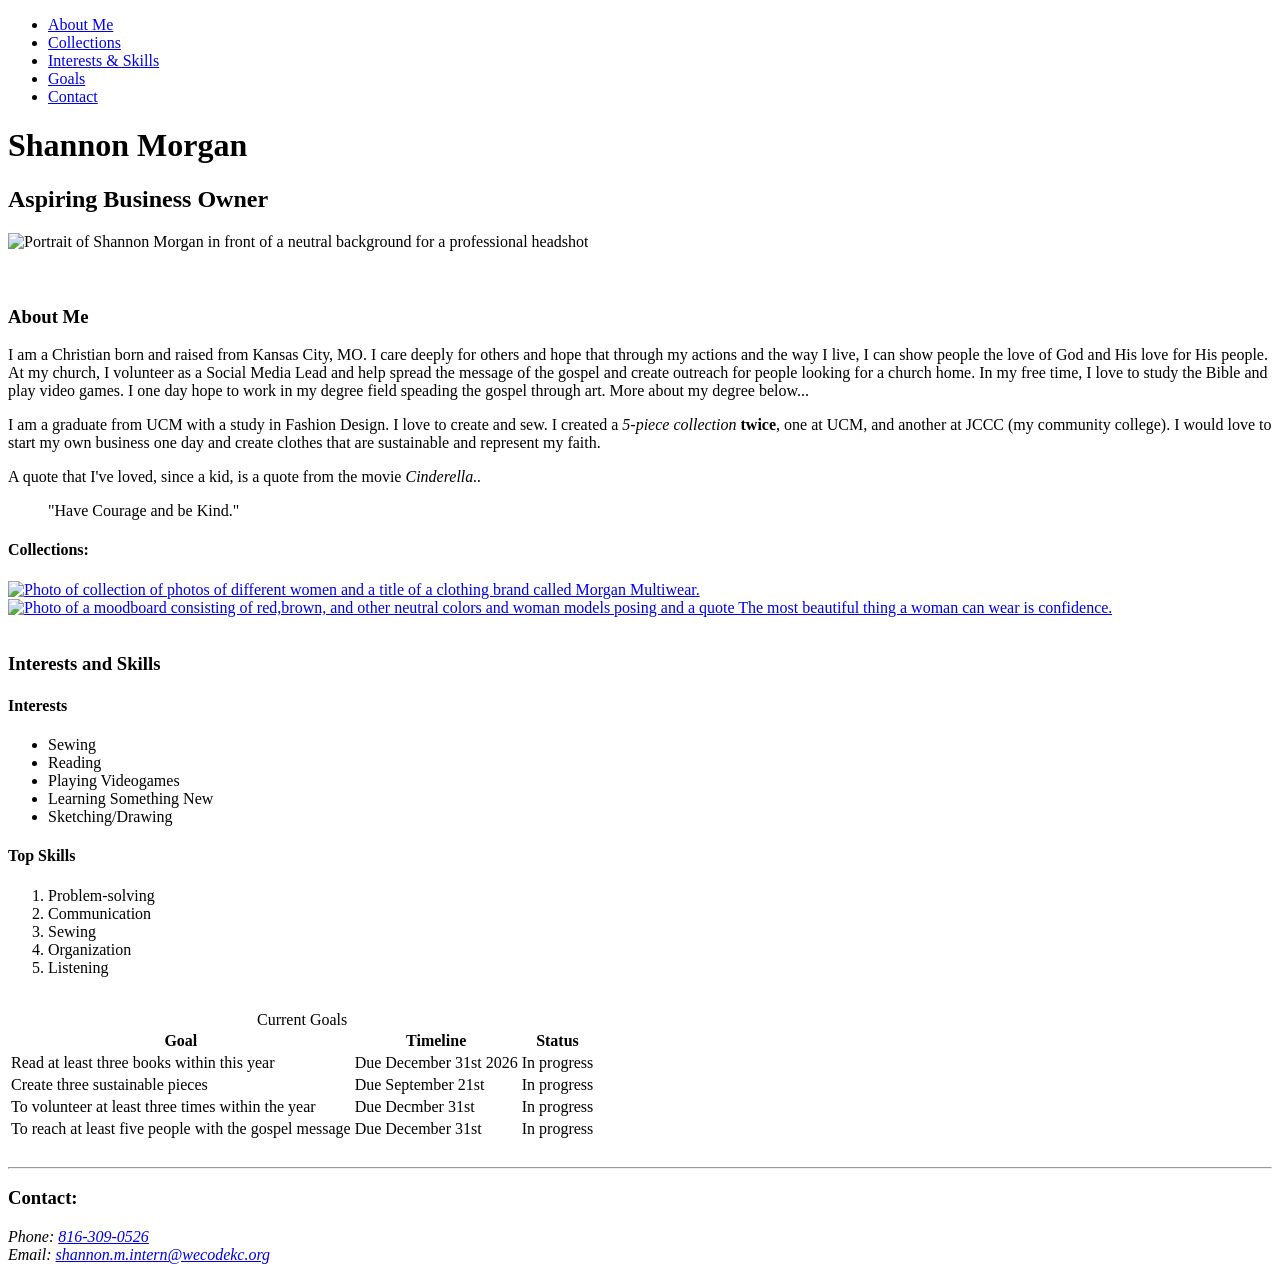
==== index.html @ bcd6925c "Create index.html" ====
<!DOCTYPE html>
<html lang="en">
<head>
  <meta charset="UTF-8">
  <meta name="viewport" content="width=device-width, initial-scale=1.0">
  <link rel="stylesheet" href="style.css">
  <title>My Portfolio</title>
</head>
<body>
  <main>
    <header>
      <nav>
          <ul>
            <li>
              <a href="#about-me">About Me</a> 
            </li>
            <li>
              <a href="#pictures-of-art">Collections</a> 
            </li>
            <li>
              <a href="#interests-skills">Interests & Skills</a> 
            </li>
            <li>
              <a href="#current-goals">Goals</a>
            </li>
            <li>
              <a href="#contact">Contact</a>
            </li>
          </ul> 
      </nav>
      <h1 class="center">Shannon Morgan</h1>
      <h2 class="center">Aspiring Business Owner</h2>
      <div class="header-img"><img src="https://i.postimg.cc/8cTNXBn5/smorga39-stumail-jccc-edu-4.jpg" alt="Portrait of Shannon Morgan in front of a neutral background for a professional headshot" width="400"></div>
    </header>
    <br><br>
    <section id="about-me">
      <h3>About Me</h3>
      <p>I am a Christian born and raised from Kansas City, MO. I care deeply for others and hope that through my actions and the way I live, I can show people the love of God and His love for His people. At my church, I volunteer as a Social Media Lead and help spread the message of the gospel and create outreach for people looking for a church home. In my free time, I love to study the Bible and play video games. I one day hope to work in my degree field speading the gospel through art. More about my degree below...</p>
      <p>I am a graduate from UCM with a study in Fashion Design. I love to create and sew. I created a <em>5-piece collection</em> <strong>twice</strong>, one at UCM, and another at JCCC (my community college). I would love to start my own business one day and create clothes that are sustainable and represent my faith.</p>
      <p>A quote that I've loved, since a kid, is a quote from the movie <em>Cinderella..</em></p>
      <blockquote>"Have Courage and be Kind."</blockquote>
    </section>
    <section id="pictures-of-art">
      <h4>Collections:</h4>
      <div class="projects">
        <a href="https://drive.google.com/file/d/1n4bmOqc2LDDrTuS00mMspS35z5Bu5Xh9/view?usp=sharing" target="_blank">
        <img src="https://i.postimg.cc/cHvV9cn2/1.png" max-width="400" height="300" alt="Photo of collection of photos of different women and a title of a clothing brand called Morgan Multiwear."></a>
        <a href="https://drive.google.com/file/d/1Wimh2O4aP6R6FJPy7dkTnzBXHya_GWA1/view?usp=drive_link" target="_blank"> 
        <img src="https://i.postimg.cc/RZbghS7n/1695601528469-4214fa12-24f6-48dd-a45e-11fb1746c152-3.jpg" max-width="400" height="300" alt="Photo of a moodboard consisting of red,brown, and other neutral colors and woman models posing and a quote The most beautiful thing a woman can wear is confidence."></a>
      </div>
    </section>
    <br>
    <section id="interests-skills">
      <h3>Interests and Skills</h3>
      <h4>Interests</h4>
      <ul>
        <li>Sewing</li>
        <li>Reading</li>
        <li>Playing Videogames</li>
        <li>Learning Something New</li>
        <li>Sketching/Drawing</li>
      </ul>
      <h4>Top Skills</h4>
      <ol>
        <li>Problem-solving</li>
        <li>Communication</li>
        <li>Sewing</li>
        <li>Organization</li>
        <li>Listening</li>
      </ol>
    </section>
    <br>
    <table id="current-goals">
      <caption>Current Goals</caption>
      <thead>
        <tr>
          <th>Goal</th>
          <th>Timeline</th>
          <th>Status</th>
        </tr>
      </thead>
      <tbody>
        <tr>
          <td>Read at least three books within this year</td>
          <td>Due December 31st 2026</td>
          <td>In progress</td>
        </tr>
        <tr>
          <td>Create three sustainable pieces</td>
          <td>Due September 21st</td>
          <td>In progress</td>
        </tr>
        <tr>
          <td>To volunteer at least three times within the year</td>
          <td>Due Decmber 31st</td>
          <td>In progress</td>
        </tr>
        <tr>
          <td>To reach at least five people with the gospel message</td>
          <td>Due December 31st</td>
          <td>In progress</td>
        </tr>
      </tbody>
    </table><br><hr>
    <footer>
      <h3 id="contact">Contact:</h3>
      <address>
        Phone: <a href="tel:816-309-0526">816-309-0526</a><br>
        Email: <a href="mailto:shannon.m.intern@wecodekc.org">shannon.m.intern@wecodekc.org</a>
      </address>
    </footer>
  </main>
</body>
</html>
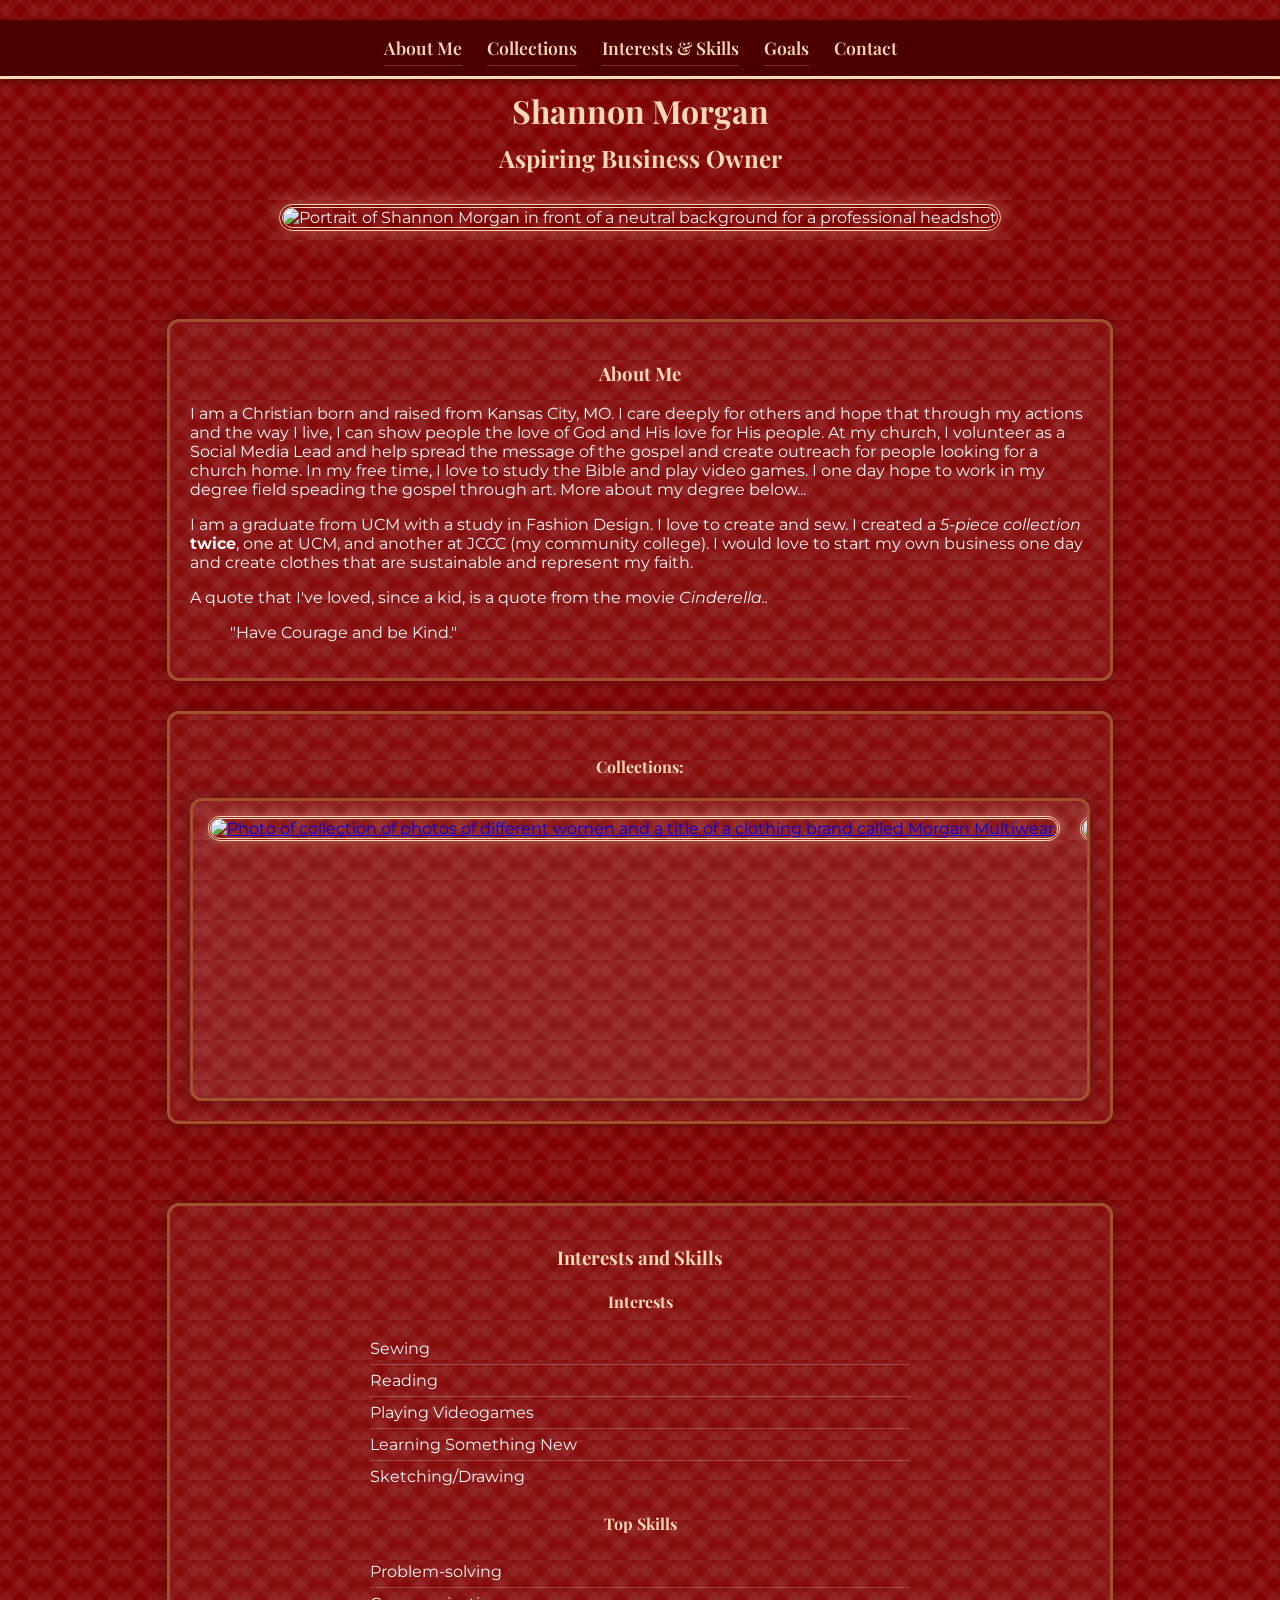
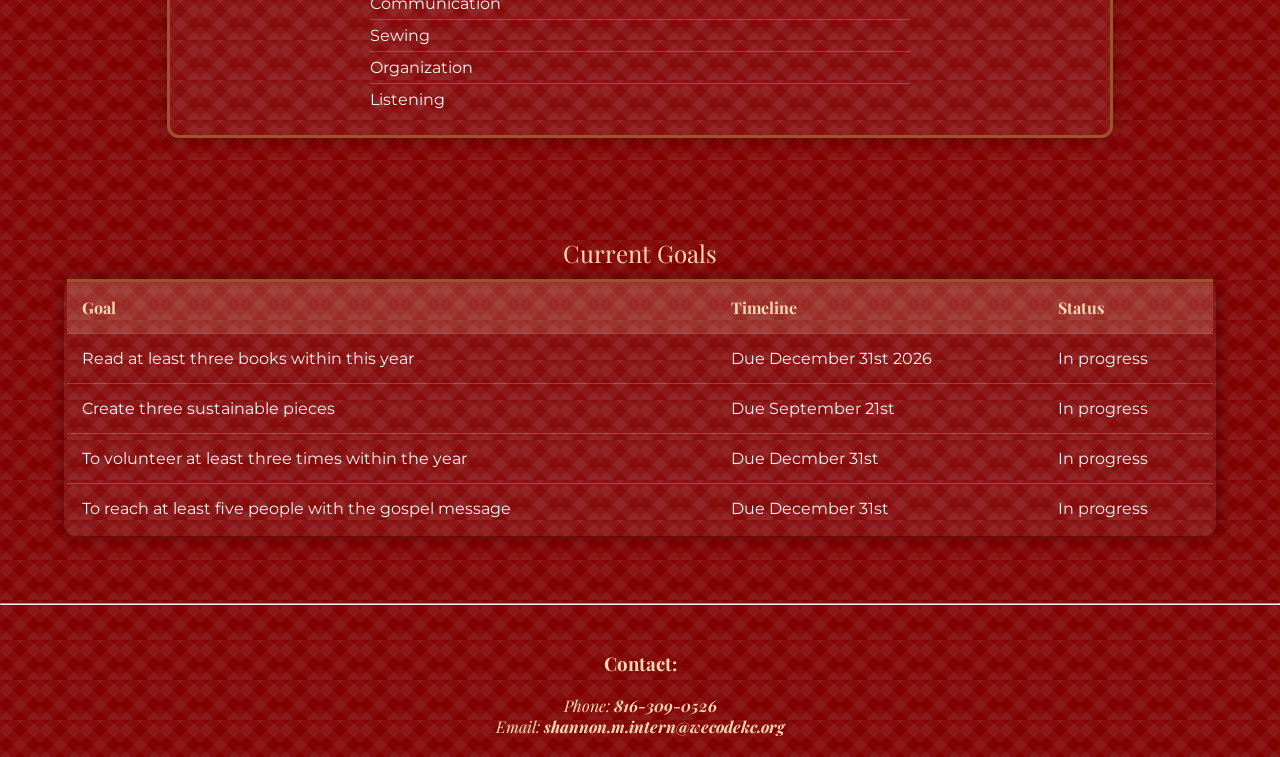
==== commit 7bdb213c: "Update index.html" ====
--- a/index.html
+++ b/index.html
@@ -44,9 +44,11 @@
       <h4>Collections:</h4>
       <div class="projects">
         <a href="https://drive.google.com/file/d/1n4bmOqc2LDDrTuS00mMspS35z5Bu5Xh9/view?usp=sharing" target="_blank">
-        <img src="https://i.postimg.cc/cHvV9cn2/1.png" max-width="400" height="300" alt="Photo of collection of photos of different women and a title of a clothing brand called Morgan Multiwear."></a>
+          <img src="https://i.postimg.cc/cHvV9cn2/1.png" max-width="400" height="300" alt="Photo of collection of photos of different women and a title of a clothing brand called Morgan Multiwear."></a>
         <a href="https://drive.google.com/file/d/1Wimh2O4aP6R6FJPy7dkTnzBXHya_GWA1/view?usp=drive_link" target="_blank"> 
-        <img src="https://i.postimg.cc/RZbghS7n/1695601528469-4214fa12-24f6-48dd-a45e-11fb1746c152-3.jpg" max-width="400" height="300" alt="Photo of a moodboard consisting of red,brown, and other neutral colors and woman models posing and a quote The most beautiful thing a woman can wear is confidence."></a>
+          <img src="https://i.postimg.cc/RZbghS7n/1695601528469-4214fa12-24f6-48dd-a45e-11fb1746c152-3.jpg" max-width="400" height="300" alt="Photo of a moodboard consisting of red,brown, and other neutral colors and woman models posing and a quote The most beautiful thing a woman can wear is confidence."></a>
+        <a href="https://github.com/Smorgan2026/player-card-website.git" target="_blank">
+          <img src="https://i.postimg.cc/x1N3wNyK/Screenshot-2026-06-23-181302.png"></a>
       </div>
     </section>
     <br>
--- a/style.css
+++ b/style.css
@@ -0,0 +1,212 @@
+/* -------------------- GLOBAL STYLES -------------------- */
+
+@import url('https://fonts.googleapis.com/css2?family=Playfair+Display:wght@400;600;700&family=Montserrat:wght@300;400;600&display=swap');
+
+body {
+  background-color: #800000;
+  background-image: repeating-linear-gradient(
+      45deg,
+      rgba(255, 255, 255, 0.05) 0px,
+      rgba(255, 255, 255, 0.05) 10px,
+      transparent 10px,
+      transparent 20px
+    ),
+    repeating-linear-gradient(
+      -45deg,
+      rgba(255, 255, 255, 0.05) 0px,
+      rgba(255, 255, 255, 0.05) 10px,
+      transparent 10px,
+      transparent 20px
+    );
+  background-size: 40px 40px;
+  color: #f5f5f5;
+  font-family: "Montserrat", sans-serif;
+  margin: 0;
+  padding: 0;
+}
+
+/* -------------------- NAV BAR -------------------- */
+
+nav {
+  position: sticky;
+  top: 0;
+  z-index: 1000;
+  background-color: #4d0000;
+  border-bottom: 3px solid #ffd9b3;
+  padding: 10px 0;
+  box-shadow: 0 2px 8px rgba(0,0,0,0.4);
+}
+
+nav ul {
+  list-style: none;
+  display: flex;
+  justify-content: center;
+  gap: 25px;
+  padding: 0;
+  margin: 0;
+}
+
+nav a {
+  color: #ffd9b3;
+  text-decoration: none;
+  font-weight: 600;
+  font-size: 1.1rem;
+  transition: 0.3s;
+  font-family: "Playfair Display", serif;
+}
+
+nav a:hover {
+  color: white;
+  text-shadow: 0 0 8px #ffd9b3;
+}
+
+/* -------------------- HEADER -------------------- */
+
+header {
+  text-align: center;
+  padding: 20px 0;
+}
+
+h1, h2 {
+  font-family: "Playfair Display", serif;
+  color: #ffd9b3;
+  margin: 10px 0;
+}
+
+.header-img img {
+  border-radius: 15px;
+  border: 4px double #ffd9b3;
+  box-shadow: 0 0 20px rgba(255, 217, 179, 0.4);
+  margin-top: 20px;
+}
+
+/* -------------------- SECTION DECOR -------------------- */
+
+section {
+  border: 3px solid #a0522d;
+  border-radius: 12px;
+  padding: 20px;
+  margin: 30px auto;
+  background-color: rgba(255, 255, 255, 0.05);
+  box-shadow: 0 0 15px rgba(0, 0, 0, 0.3);
+  max-width: 900px;
+}
+
+section h3, section h4 {
+  font-family: "Playfair Display", serif;
+  color: #ffd9b3;
+}
+
+/* -------------------- REMOVE BULLET POINTS -------------------- */
+
+ul, ol {
+  list-style: none;
+  padding-left: 0;
+}
+
+ul li, ol li {
+  padding: 6px 0;
+  border-bottom: 1px solid rgba(255,255,255,0.2);
+}
+
+ul li:last-child, ol li:last-child {
+  border-bottom: none;
+}
+
+/* -------------------- TABLE DECOR -------------------- */
+
+table {
+  width: 90%;
+  margin: 40px auto;
+  border-collapse: collapse;
+  background-color: rgba(255,255,255,0.05);
+  border: 3px solid #a0522d;
+  border-radius: 12px;
+  overflow: hidden;
+  box-shadow: 0 0 15px rgba(0,0,0,0.4);
+}
+
+caption {
+  font-family: "Playfair Display", serif;
+  font-size: 1.5rem;
+  color: #ffd9b3;
+  padding: 10px;
+}
+
+th, td {
+  padding: 15px;
+  border-bottom: 1px solid rgba(255,255,255,0.2);
+  text-align: left;
+}
+
+th {
+  background-color: rgba(255,217,179,0.15);
+  color: #ffd9b3;
+  font-weight: 700;
+  font-family: "Playfair Display", serif;
+}
+
+tr:hover {
+  background-color: rgba(255,217,179,0.1);
+}
+
+/* -------------------- FOOTER -------------------- */
+
+footer {
+  text-align: center;
+  padding: 20px;
+  color: #ffd9b3;
+  font-family: "Playfair Display", serif;
+}
+
+footer a {
+  color: #ffd9b3;
+  text-decoration: none;
+  font-weight: bold;
+}
+/*------------Projects------------------*/
+.projects {
+  display: flex;
+  gap: 20px;
+  overflow-x: auto;
+  padding: 15px;
+  scroll-snap-type: x mandatory;
+  border: 3px solid #a0522d;
+  border-radius: 12px;
+  background-color: rgba(255, 255, 255, 0.05);
+  box-shadow: 0 0 15px rgba(0,0,0,0.3);
+  max-width: 900px;
+  margin: 0 auto;
+}
+
+.projects a {
+  flex: 0 0 auto;
+  scroll-snap-align: center;
+}
+
+.projects img {
+  border-radius: 12px;
+  border: 3px double #ffd9b3;
+  box-shadow: 0 0 12px rgba(255,217,179,0.4);
+  width: 350px;
+  height: 260px;
+  object-fit: cover;
+  transition: transform 0.3s ease;
+}
+
+.projects img:hover {
+  transform: scale(1.05);
+}
+
+section h3,
+section h4 {
+  text-align: center;
+  width: 100%;
+  display: block;
+}
+#interests-skills ul,
+#interests-skills ol {
+  margin: 0 auto;
+  width: 60%;
+  text-align: left;
+}
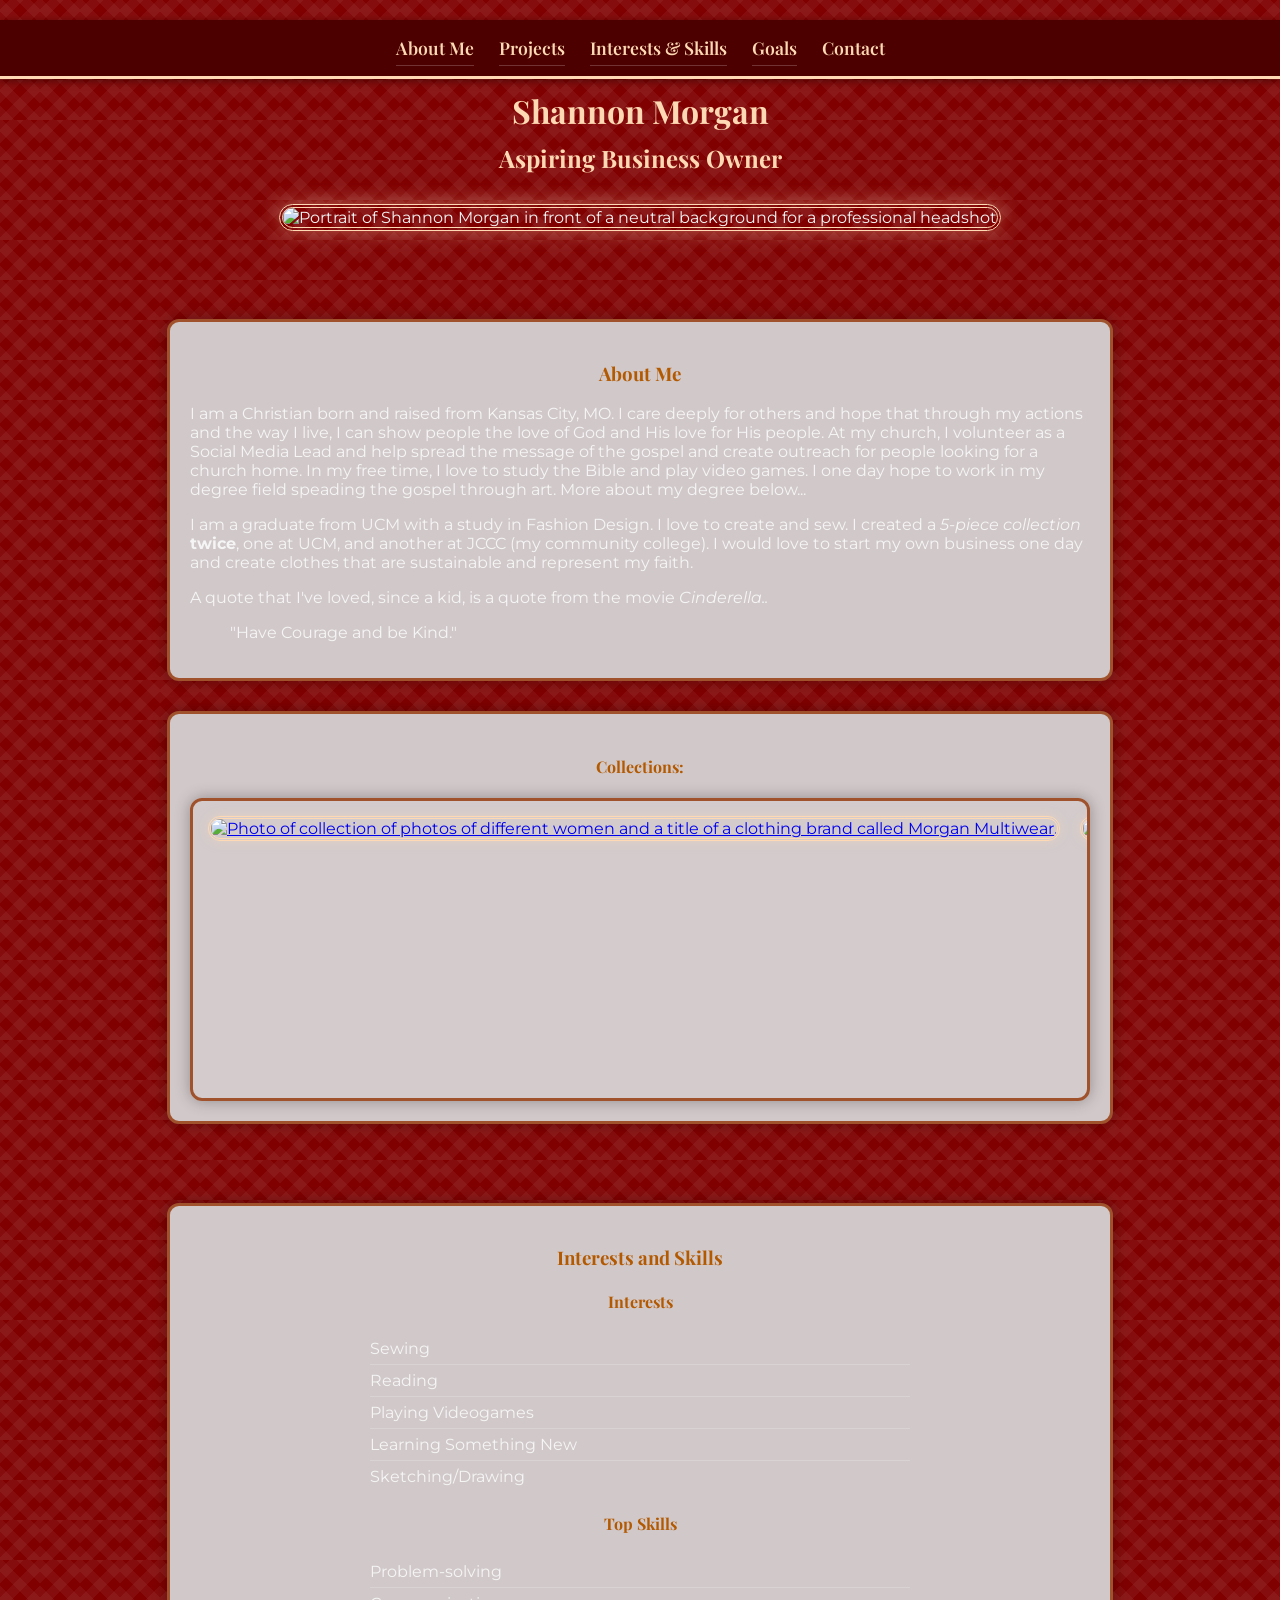
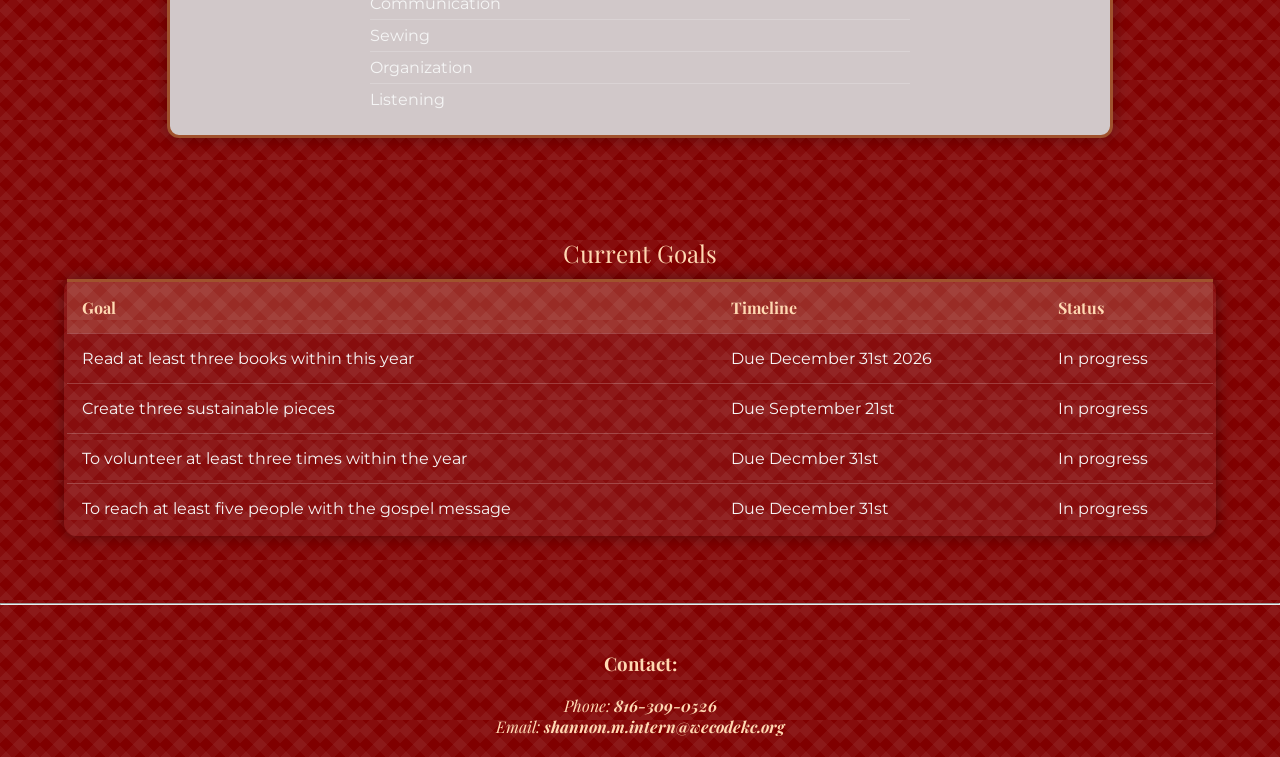
==== commit e050e70f: "cc" ====
--- a/index.html
+++ b/index.html
@@ -3,7 +3,7 @@
 <head>
   <meta charset="UTF-8">
   <meta name="viewport" content="width=device-width, initial-scale=1.0">
-  <link rel="stylesheet" href="style.css">
+  <link rel="stylesheet" href="/css/style.css">
   <title>My Portfolio</title>
 </head>
 <body>
@@ -12,10 +12,10 @@
       <nav>
           <ul>
             <li>
-              <a href="#about-me">About Me</a> 
+              <a href="/pages/about.html">About Me</a> 
             </li>
             <li>
-              <a href="#pictures-of-art">Collections</a> 
+              <a href="#pictures-of-art">Projects</a> 
             </li>
             <li>
               <a href="#interests-skills">Interests & Skills</a> 
@@ -49,6 +49,10 @@
           <img src="https://i.postimg.cc/RZbghS7n/1695601528469-4214fa12-24f6-48dd-a45e-11fb1746c152-3.jpg" max-width="400" height="300" alt="Photo of a moodboard consisting of red,brown, and other neutral colors and woman models posing and a quote The most beautiful thing a woman can wear is confidence."></a>
         <a href="https://github.com/Smorgan2026/player-card-website.git" target="_blank">
           <img src="https://i.postimg.cc/x1N3wNyK/Screenshot-2026-06-23-181302.png"></a>
+        <a href="file:///C:/Users/cicij/Downloads/WebD_COURSE/interactive-pizza-builder-form/dist/index.html" target="_blank">
+          <img src="https://i.postimg.cc/Hx0gBLhb/pizza.png"></a>
+        <a href="file:///C:/Users/cicij/Downloads/WebD_COURSE/weather-app/dist/index.html" target="_blank">Weather App</a>
+        <a href="file:///C:/Users/cicij/Downloads/WebD_COURSE/magazine-cover-project/dist/index.html" target="_blank">Magazine Cover</a>
       </div>
     </section>
     <br>
--- a/css/style.css
+++ b/css/style.css
@@ -0,0 +1,212 @@
+/* -------------------- GLOBAL STYLES -------------------- */
+
+@import url('https://fonts.googleapis.com/css2?family=Playfair+Display:wght@400;600;700&family=Montserrat:wght@300;400;600&display=swap');
+
+body {
+  background-color: #800000;
+  background-image: repeating-linear-gradient(
+      45deg,
+      rgba(255, 255, 255, 0.05) 0px,
+      rgba(255, 255, 255, 0.05) 10px,
+      transparent 10px,
+      transparent 20px
+    ),
+    repeating-linear-gradient(
+      -45deg,
+      rgba(255, 255, 255, 0.05) 0px,
+      rgba(255, 255, 255, 0.05) 10px,
+      transparent 10px,
+      transparent 20px
+    );
+  background-size: 40px 40px;
+  color: #f5f5f5;
+  font-family: "Montserrat", sans-serif;
+  margin: 0;
+  padding: 0;
+}
+
+/* -------------------- NAV BAR -------------------- */
+
+nav {
+  position: sticky;
+  top: 0;
+  z-index: 1000;
+  background-color: #4d0000;
+  border-bottom: 3px solid #ffd9b3;
+  padding: 10px 0;
+  box-shadow: 0 2px 8px rgba(0,0,0,0.4);
+}
+
+nav ul {
+  list-style: none;
+  display: flex;
+  justify-content: center;
+  gap: 25px;
+  padding: 0;
+  margin: 0;
+}
+
+nav a {
+  color: #ffd9b3;
+  text-decoration: none;
+  font-weight: 600;
+  font-size: 1.1rem;
+  transition: 0.3s;
+  font-family: "Playfair Display", serif;
+}
+
+nav a:hover {
+  color: white;
+  text-shadow: 0 0 8px #ffd9b3;
+}
+
+/* -------------------- HEADER -------------------- */
+
+header {
+  text-align: center;
+  padding: 20px 0;
+}
+
+h1, h2 {
+  font-family: "Playfair Display", serif;
+  color: #ffd9b3;
+  margin: 10px 0;
+}
+
+.header-img img {
+  border-radius: 15px;
+  border: 4px double #ffd9b3;
+  box-shadow: 0 0 20px rgba(255, 217, 179, 0.4);
+  margin-top: 20px;
+}
+
+/* -------------------- SECTION DECOR -------------------- */
+
+section {
+  border: 3px solid #a0522d;
+  border-radius: 12px;
+  padding: 20px;
+  margin: 30px auto;
+  background-color: #d1c8c9;
+  box-shadow: 0 0 15px rgba(0, 0, 0, 0.3);
+  max-width: 900px;
+}
+
+section h3, section h4 {
+  font-family: "Playfair Display", serif;
+  color: #b35900;
+}
+
+/* -------------------- REMOVE BULLET POINTS -------------------- */
+
+ul, ol {
+  list-style: none;
+  padding-left: 0;
+}
+
+ul li, ol li {
+  padding: 6px 0;
+  border-bottom: 1px solid rgba(255,255,255,0.2);
+}
+
+ul li:last-child, ol li:last-child {
+  border-bottom: none;
+}
+
+/* -------------------- TABLE DECOR -------------------- */
+
+table {
+  width: 90%;
+  margin: 40px auto;
+  border-collapse: collapse;
+  background-color: rgba(255,255,255,0.05);
+  border: 3px solid #a0522d;
+  border-radius: 12px;
+  overflow: hidden;
+  box-shadow: 0 0 15px rgba(0,0,0,0.4);
+}
+
+caption {
+  font-family: "Playfair Display", serif;
+  font-size: 1.5rem;
+  color: #ffd9b3;
+  padding: 10px;
+}
+
+th, td {
+  padding: 15px;
+  border-bottom: 1px solid rgba(255,255,255,0.2);
+  text-align: left;
+}
+
+th {
+  background-color: rgba(255,217,179,0.15);
+  color: #ffd9b3;
+  font-weight: 700;
+  font-family: "Playfair Display", serif;
+}
+
+tr:hover {
+  background-color: rgba(255,217,179,0.1);
+}
+
+/* -------------------- FOOTER -------------------- */
+
+footer {
+  text-align: center;
+  padding: 20px;
+  color: #ffd9b3;
+  font-family: "Playfair Display", serif;
+}
+
+footer a {
+  color: #ffd9b3;
+  text-decoration: none;
+  font-weight: bold;
+}
+/*------------Projects------------------*/
+.projects {
+  display: flex;
+  gap: 20px;
+  overflow-x: auto;
+  padding: 15px;
+  scroll-snap-type: x mandatory;
+  border: 3px solid #a0522d;
+  border-radius: 12px;
+  background-color: rgba(255, 255, 255, 0.05);
+  box-shadow: 0 0 15px rgba(0,0,0,0.3);
+  max-width: 900px;
+  margin: 0 auto;
+}
+
+.projects a {
+  flex: 0 0 auto;
+  scroll-snap-align: center;
+}
+
+.projects img {
+  border-radius: 12px;
+  border: 3px double #ffd9b3;
+  box-shadow: 0 0 12px rgba(255,217,179,0.4);
+  width: 350px;
+  height: 260px;
+  object-fit: cover;
+  transition: transform 0.3s ease;
+}
+
+.projects img:hover {
+  transform: scale(1.05);
+}
+
+section h3,
+section h4 {
+  text-align: center;
+  width: 100%;
+  display: block;
+}
+#interests-skills ul,
+#interests-skills ol {
+  margin: 0 auto;
+  width: 60%;
+  text-align: left;
+}
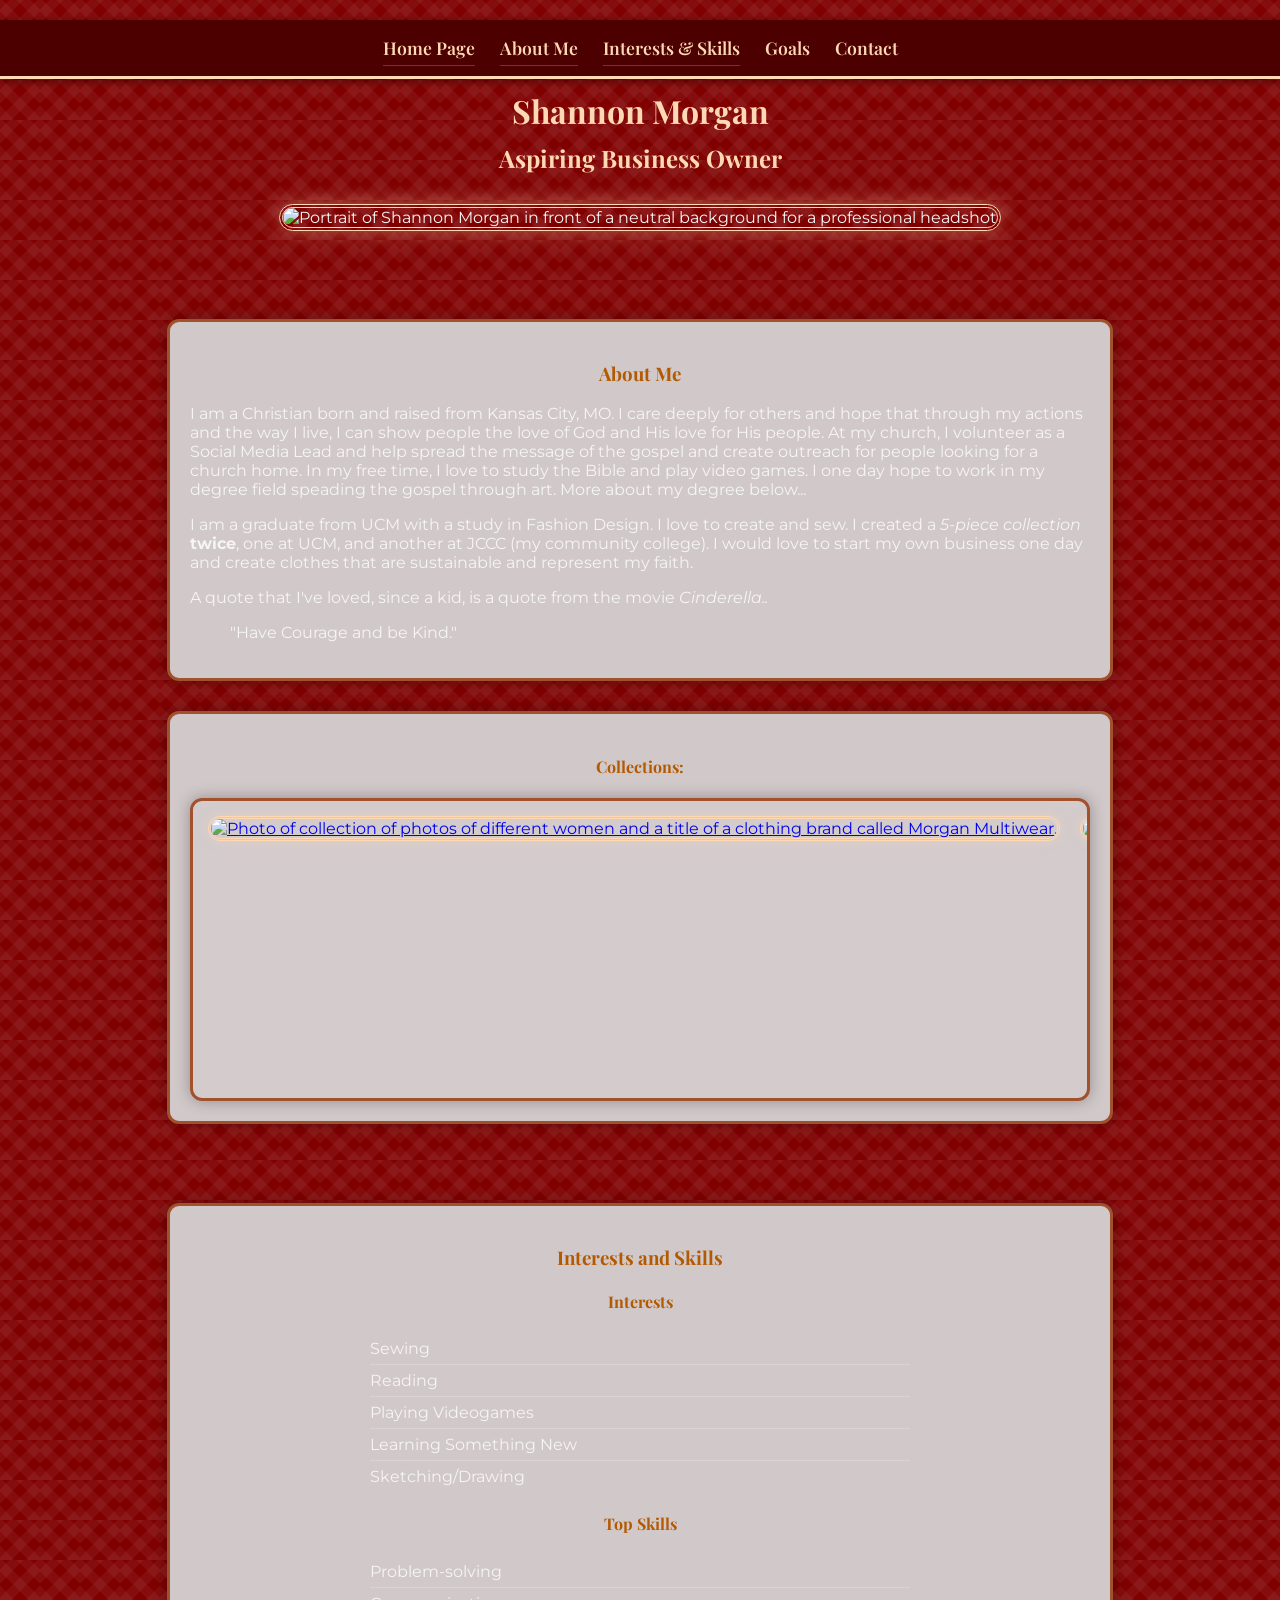
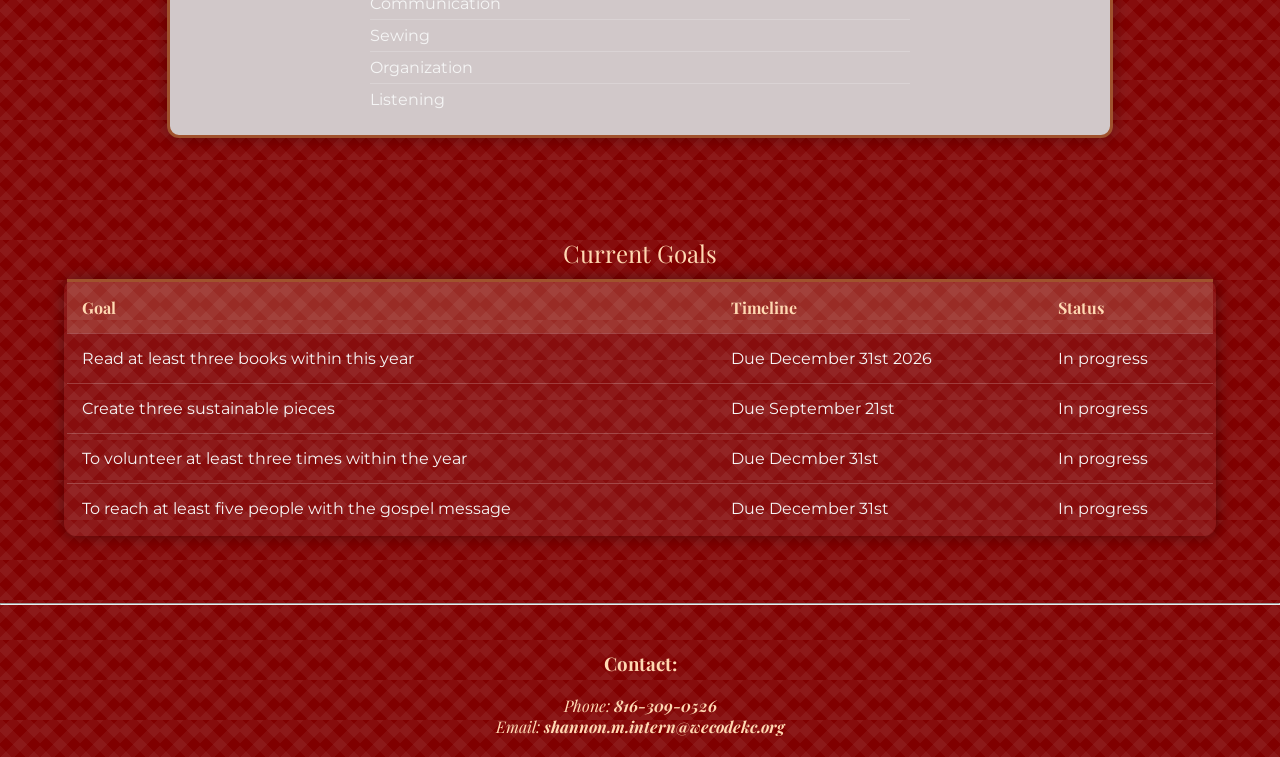
==== commit 035b0cf8: "cc" ====
--- a/index.html
+++ b/index.html
@@ -11,21 +11,13 @@
     <header>
       <nav>
           <ul>
-            <li>
-              <a href="/pages/about.html">About Me</a> 
-            </li>
-            <li>
-              <a href="#pictures-of-art">Projects</a> 
-            </li>
-            <li>
-              <a href="#interests-skills">Interests & Skills</a> 
-            </li>
-            <li>
-              <a href="#current-goals">Goals</a>
-            </li>
-            <li>
-              <a href="#contact">Contact</a>
-            </li>
+            <li><a href="index.html">Home Page</a></li>
+            <li><a href="/pages/about.html">About Me</a></li>
+              <ul>
+                <li><a href="#interests-skills">Interests & Skills</a></li>
+                <li><a href="#current-goals">Goals</a></li>
+              </ul>
+            <li><a href="#contact">Contact</a></li>
           </ul> 
       </nav>
       <h1 class="center">Shannon Morgan</h1>
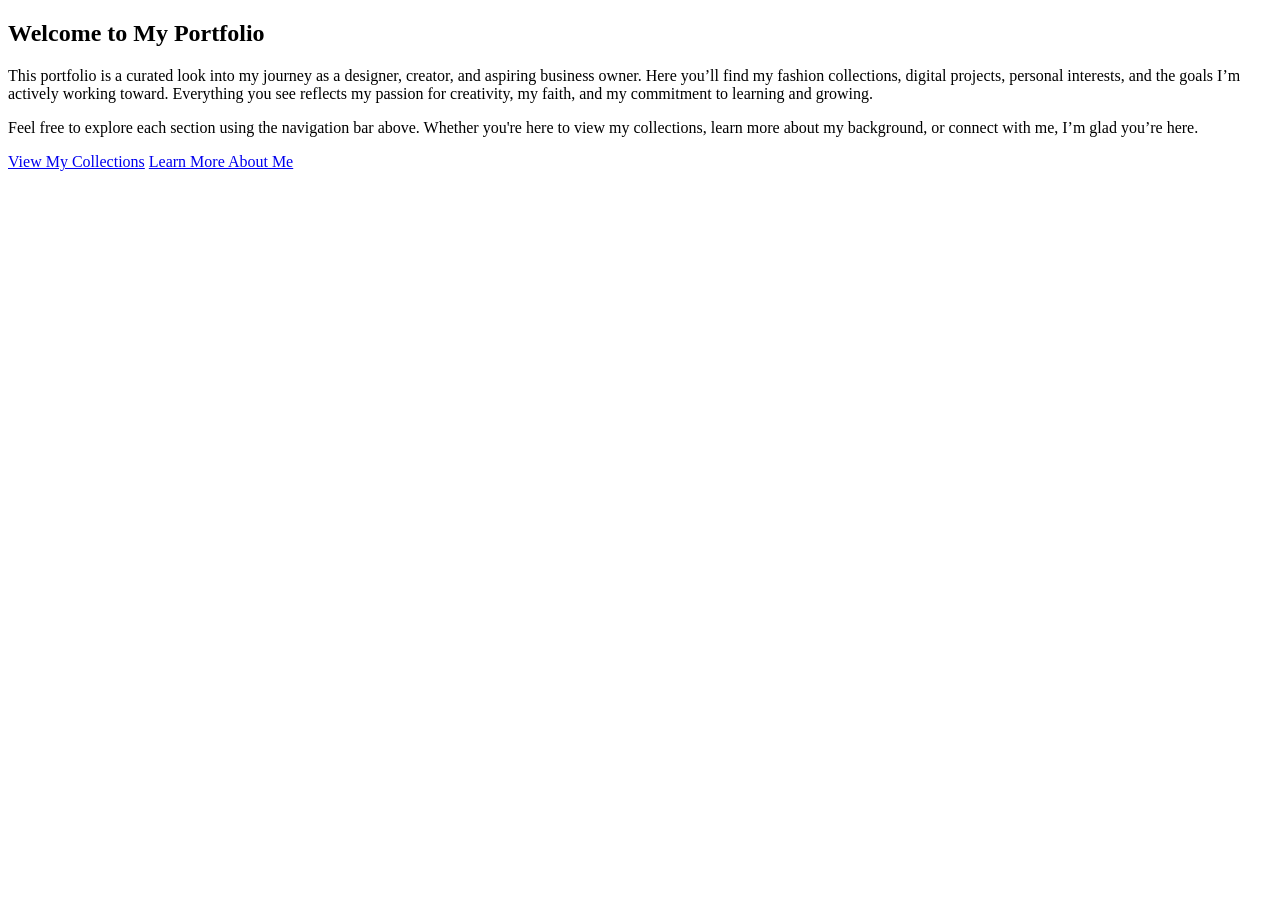
==== commit 6e01c981: "gg" ====
--- a/index.html
+++ b/index.html
@@ -3,110 +3,33 @@
 <head>
   <meta charset="UTF-8">
   <meta name="viewport" content="width=device-width, initial-scale=1.0">
-  <link rel="stylesheet" href="/css/style.css">
-  <title>My Portfolio</title>
+  <link rel="stylesheet" href="/css/home.css">
+  <link rel="stylesheet" href="/css/global.css">
+  <title>Home Page - My Portfolio</title>
 </head>
 <body>
   <main>
-    <header>
-      <nav>
-          <ul>
-            <li><a href="index.html">Home Page</a></li>
-            <li><a href="/pages/about.html">About Me</a></li>
-              <ul>
-                <li><a href="#interests-skills">Interests & Skills</a></li>
-                <li><a href="#current-goals">Goals</a></li>
-              </ul>
-            <li><a href="#contact">Contact</a></li>
-          </ul> 
-      </nav>
-      <h1 class="center">Shannon Morgan</h1>
-      <h2 class="center">Aspiring Business Owner</h2>
-      <div class="header-img"><img src="https://i.postimg.cc/8cTNXBn5/smorga39-stumail-jccc-edu-4.jpg" alt="Portrait of Shannon Morgan in front of a neutral background for a professional headshot" width="400"></div>
-    </header>
-    <br><br>
-    <section id="about-me">
-      <h3>About Me</h3>
-      <p>I am a Christian born and raised from Kansas City, MO. I care deeply for others and hope that through my actions and the way I live, I can show people the love of God and His love for His people. At my church, I volunteer as a Social Media Lead and help spread the message of the gospel and create outreach for people looking for a church home. In my free time, I love to study the Bible and play video games. I one day hope to work in my degree field speading the gospel through art. More about my degree below...</p>
-      <p>I am a graduate from UCM with a study in Fashion Design. I love to create and sew. I created a <em>5-piece collection</em> <strong>twice</strong>, one at UCM, and another at JCCC (my community college). I would love to start my own business one day and create clothes that are sustainable and represent my faith.</p>
-      <p>A quote that I've loved, since a kid, is a quote from the movie <em>Cinderella..</em></p>
-      <blockquote>"Have Courage and be Kind."</blockquote>
-    </section>
-    <section id="pictures-of-art">
-      <h4>Collections:</h4>
-      <div class="projects">
-        <a href="https://drive.google.com/file/d/1n4bmOqc2LDDrTuS00mMspS35z5Bu5Xh9/view?usp=sharing" target="_blank">
-          <img src="https://i.postimg.cc/cHvV9cn2/1.png" max-width="400" height="300" alt="Photo of collection of photos of different women and a title of a clothing brand called Morgan Multiwear."></a>
-        <a href="https://drive.google.com/file/d/1Wimh2O4aP6R6FJPy7dkTnzBXHya_GWA1/view?usp=drive_link" target="_blank"> 
-          <img src="https://i.postimg.cc/RZbghS7n/1695601528469-4214fa12-24f6-48dd-a45e-11fb1746c152-3.jpg" max-width="400" height="300" alt="Photo of a moodboard consisting of red,brown, and other neutral colors and woman models posing and a quote The most beautiful thing a woman can wear is confidence."></a>
-        <a href="https://github.com/Smorgan2026/player-card-website.git" target="_blank">
-          <img src="https://i.postimg.cc/x1N3wNyK/Screenshot-2026-06-23-181302.png"></a>
-        <a href="file:///C:/Users/cicij/Downloads/WebD_COURSE/interactive-pizza-builder-form/dist/index.html" target="_blank">
-          <img src="https://i.postimg.cc/Hx0gBLhb/pizza.png"></a>
-        <a href="file:///C:/Users/cicij/Downloads/WebD_COURSE/weather-app/dist/index.html" target="_blank">Weather App</a>
-        <a href="file:///C:/Users/cicij/Downloads/WebD_COURSE/magazine-cover-project/dist/index.html" target="_blank">Magazine Cover</a>
-      </div>
-    </section>
-    <br>
-    <section id="interests-skills">
-      <h3>Interests and Skills</h3>
-      <h4>Interests</h4>
-      <ul>
-        <li>Sewing</li>
-        <li>Reading</li>
-        <li>Playing Videogames</li>
-        <li>Learning Something New</li>
-        <li>Sketching/Drawing</li>
-      </ul>
-      <h4>Top Skills</h4>
-      <ol>
-        <li>Problem-solving</li>
-        <li>Communication</li>
-        <li>Sewing</li>
-        <li>Organization</li>
-        <li>Listening</li>
-      </ol>
-    </section>
-    <br>
-    <table id="current-goals">
-      <caption>Current Goals</caption>
-      <thead>
-        <tr>
-          <th>Goal</th>
-          <th>Timeline</th>
-          <th>Status</th>
-        </tr>
-      </thead>
-      <tbody>
-        <tr>
-          <td>Read at least three books within this year</td>
-          <td>Due December 31st 2026</td>
-          <td>In progress</td>
-        </tr>
-        <tr>
-          <td>Create three sustainable pieces</td>
-          <td>Due September 21st</td>
-          <td>In progress</td>
-        </tr>
-        <tr>
-          <td>To volunteer at least three times within the year</td>
-          <td>Due Decmber 31st</td>
-          <td>In progress</td>
-        </tr>
-        <tr>
-          <td>To reach at least five people with the gospel message</td>
-          <td>Due December 31st</td>
-          <td>In progress</td>
-        </tr>
-      </tbody>
-    </table><br><hr>
-    <footer>
-      <h3 id="contact">Contact:</h3>
-      <address>
-        Phone: <a href="tel:816-309-0526">816-309-0526</a><br>
-        Email: <a href="mailto:shannon.m.intern@wecodekc.org">shannon.m.intern@wecodekc.org</a>
-      </address>
-    </footer>
+    <section class="home-intro" aria-labelledby="welcome-heading">
+  <h2 id="welcome-heading">Welcome to My Portfolio</h2>
+
+  <p class="intro-text">
+    This portfolio is a curated look into my journey as a designer, creator, and aspiring business owner. 
+    Here you’ll find my fashion collections, digital projects, personal interests, and the goals I’m actively working toward. 
+    Everything you see reflects my passion for creativity, my faith, and my commitment to learning and growing.
+  </p>
+
+  <p class="intro-text">
+    Feel free to explore each section using the navigation bar above. 
+    Whether you're here to view my collections, learn more about my background, or connect with me, 
+    I’m glad you’re here.
+  </p>
+
+  <div class="home-buttons">
+    <a class="cta" href="/pages/projects.html">View My Collections</a>
+    <a class="cta secondary" href="/pages/about.html">Learn More About Me</a>
+  </div>
+</section>
+
   </main>
 </body>
 </html>
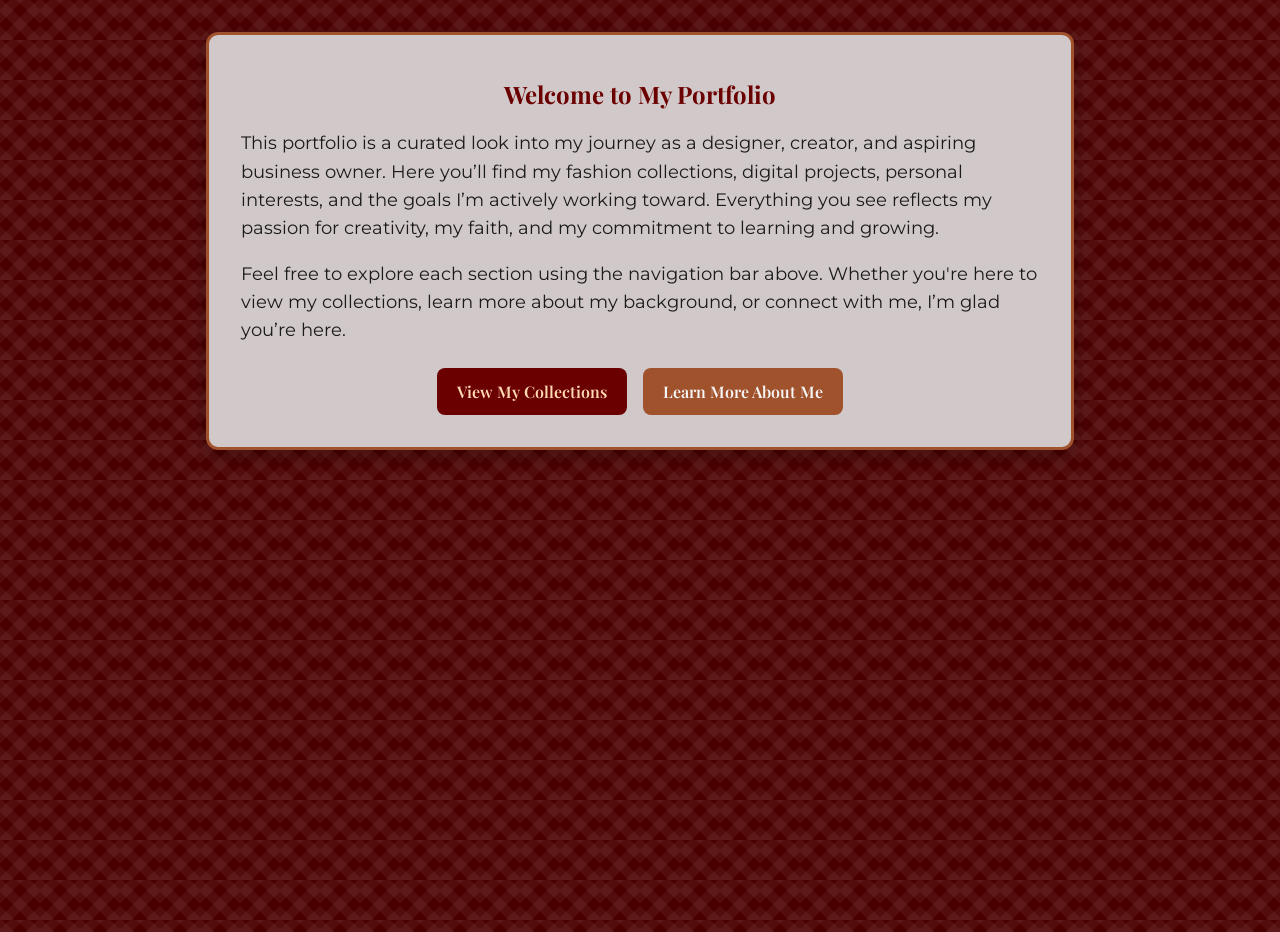
==== commit 7b98c332: "gg" ====
--- a/index.html
+++ b/index.html
@@ -3,32 +3,32 @@
 <head>
   <meta charset="UTF-8">
   <meta name="viewport" content="width=device-width, initial-scale=1.0">
+  <link rel="stylesheet" href="/css/style.css">
   <link rel="stylesheet" href="/css/home.css">
-  <link rel="stylesheet" href="/css/global.css">
   <title>Home Page - My Portfolio</title>
 </head>
 <body>
   <main>
     <section class="home-intro" aria-labelledby="welcome-heading">
-  <h2 id="welcome-heading">Welcome to My Portfolio</h2>
+      <h2 id="welcome-heading">Welcome to My Portfolio</h2>
 
-  <p class="intro-text">
-    This portfolio is a curated look into my journey as a designer, creator, and aspiring business owner. 
-    Here you’ll find my fashion collections, digital projects, personal interests, and the goals I’m actively working toward. 
-    Everything you see reflects my passion for creativity, my faith, and my commitment to learning and growing.
-  </p>
+      <p class="intro-text">
+        This portfolio is a curated look into my journey as a designer, creator, and aspiring business owner. 
+        Here you’ll find my fashion collections, digital projects, personal interests, and the goals I’m actively working toward. 
+        Everything you see reflects my passion for creativity, my faith, and my commitment to learning and growing.
+      </p>
 
-  <p class="intro-text">
-    Feel free to explore each section using the navigation bar above. 
-    Whether you're here to view my collections, learn more about my background, or connect with me, 
-    I’m glad you’re here.
-  </p>
+      <p class="intro-text">
+        Feel free to explore each section using the navigation bar above. 
+        Whether you're here to view my collections, learn more about my background, or connect with me, 
+        I’m glad you’re here.
+      </p>
 
-  <div class="home-buttons">
-    <a class="cta" href="/pages/projects.html">View My Collections</a>
-    <a class="cta secondary" href="/pages/about.html">Learn More About Me</a>
-  </div>
-</section>
+      <div class="home-buttons">
+        <a class="cta" href="/pages/projects.html">View My Collections</a>
+        <a class="cta secondary" href="/pages/about.html">Learn More About Me</a>
+      </div>
+    </section>
 
   </main>
 </body>
--- a/css/style.css
+++ b/css/style.css
@@ -0,0 +1,325 @@
+/* -------------------- GLOBAL STYLES -------------------- */
+
+@import url('https://fonts.googleapis.com/css2?family=Playfair+Display:wght@400;600;700&family=Montserrat:wght@300;400;600&display=swap');
+:root{
+  --bg-dark:#4b0000;
+  --bg-accent:#6b0000;
+  --panel:#d1c8c9;
+  --muted:#a0522d;
+  --accent:#ffd9b3;
+  --text:#1b1b1b;
+  --text-light:#f5f5f5;
+  --focus: #ffb366;
+  --bg-pattern: rgba(255, 255, 255, 0.05);
+  --max-width: 900px;
+}
+body {
+  background-color: var(--bg-dark);
+  background-image: repeating-linear-gradient(
+      45deg,
+      rgba(255, 255, 255, 0.05) 0px,
+      rgba(255, 255, 255, 0.05) 10px,
+      transparent 10px,
+      transparent 20px
+    ),
+    repeating-linear-gradient(
+      -45deg,
+      rgba(255, 255, 255, 0.05) 0px,
+      rgba(255, 255, 255, 0.05) 10px,
+      transparent 10px,
+      transparent 20px
+    );
+  background-size: 40px 40px;
+  color: #f5f5f5;
+  font-family: "Montserrat", sans-serif;
+  margin: 0;
+  padding: 0;
+}
+
+/* -------------------- NAV BAR -------------------- */
+
+nav {
+  position: sticky;
+  top: 0;
+  z-index: 1000;
+  background-color: #4d0000;
+  border-bottom: 3px solid #ffd9b3;
+  padding: 10px 0;
+  box-shadow: 0 2px 8px rgba(0,0,0,0.4);
+}
+
+nav ul {
+  list-style: none;
+  display: flex;
+  justify-content: center;
+  gap: 25px;
+  padding: 0;
+  margin: 0;
+}
+
+nav a {
+  color: #ffd9b3;
+  text-decoration: none;
+  font-weight: 600;
+  font-size: 1.1rem;
+  transition: 0.3s;
+  font-family: "Playfair Display", serif;
+}
+
+nav a:hover {
+  color: white;
+  text-shadow: 0 0 8px #ffd9b3;
+}
+
+/* -------------------- HEADER -------------------- */
+
+header {
+  text-align: center;
+  padding: 20px 0;
+}
+
+h1, h2 {
+  font-family: "Playfair Display", serif;
+  color: #ffd9b3;
+  margin: 10px 0;
+}
+
+.header-img img {
+  width: 400px;
+  border-radius: 15px;
+  border: 4px double #ffd9b3;
+  box-shadow: 0 0 20px rgba(255, 217, 179, 0.4);
+  margin-top: 20px;
+}
+
+/* -------------------- SECTION DECOR -------------------- */
+
+section {
+  border: 3px solid #a0522d;
+  border-radius: 12px;
+  padding: 20px;
+  margin: 30px auto;
+  background-color: #d1c8c9;
+  box-shadow: 0 0 15px rgba(0, 0, 0, 0.3);
+  max-width: 900px;
+}
+
+section h3, section h4 {
+  font-family: "Playfair Display", serif;
+  color: #b35900;
+}
+
+/* -------------------- REMOVE BULLET POINTS -------------------- */
+
+ul, ol {
+  list-style: none;
+  padding-left: 0;
+}
+
+ul li, ol li {
+  padding: 6px 0;
+  border-bottom: 1px solid rgba(255,255,255,0.2);
+}
+
+ul li:last-child, ol li:last-child {
+  border-bottom: none;
+}
+
+/* -------------------- TABLE DECOR -------------------- */
+
+table {
+  width: 90%;
+  margin: 40px auto;
+  border-collapse: collapse;
+  background-color: rgba(255,255,255,0.05);
+  border: 3px solid #a0522d;
+  border-radius: 12px;
+  overflow: hidden;
+  box-shadow: 0 0 15px rgba(0,0,0,0.4);
+}
+
+caption {
+  font-family: "Playfair Display", serif;
+  font-size: 1.5rem;
+  color: #ffd9b3;
+  padding: 10px;
+}
+
+th, td {
+  padding: 15px;
+  border-bottom: 1px solid rgba(255,255,255,0.2);
+  text-align: left;
+}
+
+th {
+  background-color: rgba(255,217,179,0.15);
+  color: #ffd9b3;
+  font-weight: 700;
+  font-family: "Playfair Display", serif;
+}
+
+tr:hover {
+  background-color: rgba(255,217,179,0.1);
+}
+
+/* -------------------- FOOTER -------------------- */
+
+footer {
+  text-align: center;
+  padding: 20px;
+  color: #ffd9b3;
+  font-family: "Playfair Display", serif;
+}
+
+footer a {
+  color: #ffd9b3;
+  text-decoration: none;
+  font-weight: bold;
+}
+
+section h3,
+section h4 {
+  text-align: center;
+  width: 100%;
+  display: block;
+}
+#interests-skills ul,
+#interests-skills ol {
+  margin: 0 auto;
+  width: 60%;
+  text-align: left;
+}
+
+/* Reset and base */
+*{box-sizing:border-box}
+html,body{height:100%}
+body{
+  margin:0;
+  font-family: "Montserrat", sans-serif;
+  background-color:var(--bg-dark);
+  color:var(--text-light);
+  line-height:1.45;
+  -webkit-font-smoothing:antialiased;
+  -moz-osx-font-smoothing:grayscale;
+}
+
+/* Skip link */
+.skip-link{
+  position:absolute;
+  left:-999px;
+  top:auto;
+  width:1px;
+  height:1px;
+  overflow:hidden;
+}
+.skip-link:focus{
+  left:1rem;
+  top:1rem;
+  width:auto;
+  height:auto;
+  padding:.5rem .75rem;
+  background:var(--accent);
+  color:var(--bg-dark);
+  border-radius:6px;
+  z-index:9999;
+}
+
+/* Nav */
+.site-nav{
+  background-color:var(--bg-accent);
+  border-bottom:3px solid var(--accent);
+  position:sticky;
+  top:0;
+  z-index:1000;
+}
+.site-nav ul{
+  display:flex;
+  gap:1rem;
+  justify-content:center;
+  list-style:none;
+  margin:0;
+  padding:.75rem;
+}
+.site-nav a{
+  color:var(--accent);
+  text-decoration:none;
+  font-family:"Playfair Display",serif;
+  font-weight:600;
+  padding:.25rem .5rem;
+  border-radius:4px;
+}
+.site-nav a:focus,
+.site-nav a:hover{
+  outline:3px solid rgba(255,217,179,0.15);
+  color:var(--text-light);
+  box-shadow:0 0 8px rgba(255,217,179,0.12);
+}
+
+/* Header */
+.site-header{ text-align:center; padding:1rem 0; }
+.site-title{ font-family:"Playfair Display",serif; color:var(--accent); margin:.25rem 0; }
+.site-subtitle{ color:var(--accent); margin:0; font-weight:400; }
+
+/* Panels / sections */
+main{ max-width:var(--max-width); margin:1.5rem auto; padding:0 1rem; }
+section, .intro, .quick-links{
+  background:var(--panel);
+  color:var(--text);
+  border:3px solid var(--muted);
+  border-radius:12px;
+  padding:1rem;
+  box-shadow:0 6px 18px rgba(0,0,0,0.25);
+}
+
+/* Focus visible for keyboard users */
+:focus{ outline:none }
+a:focus-visible, button:focus-visible, .project-link:focus-visible{
+  outline:3px solid var(--focus);
+  outline-offset:3px;
+  border-radius:6px;
+}
+
+/* Modal */
+.modal{
+  position:fixed;
+  inset:0;
+  display:flex;
+  align-items:center;
+  justify-content:center;
+  background:rgba(0,0,0,0.6);
+  padding:1rem;
+  visibility:hidden;
+  opacity:0;
+  transition:opacity .18s ease, visibility .18s;
+}
+.modal[aria-hidden="false"]{ visibility:visible; opacity:1; }
+.modal-content{
+  background:var(--panel);
+  color:var(--text);
+  padding:1rem;
+  border-radius:10px;
+  max-width:720px;
+  width:100%;
+  box-shadow:0 10px 30px rgba(0,0,0,0.5);
+}
+.modal-close{
+  background:transparent;
+  border:0;
+  font-size:1.6rem;
+  float:right;
+  color:var(--muted);
+}
+
+/* Footer */
+.site-footer{ text-align:center; color:var(--accent); padding:1rem; }
+
+/* Respect reduced motion */
+@media (prefers-reduced-motion: reduce){
+  *{ transition:none !important; animation:none !important; }
+}
+
+/* Responsive tweaks */
+@media (max-width:520px){
+  .gallery-item img{ height:160px; }
+  .site-nav ul{ gap:.5rem; flex-wrap:wrap; }
+}
--- a/css/home.css
+++ b/css/home.css
@@ -0,0 +1,59 @@
+.home-intro {
+  background-color: var(--panel);
+  border: 3px solid var(--muted);
+  border-radius: 12px;
+  padding: 2rem;
+  margin: 2rem auto;
+  max-width: var(--max-width);
+  box-shadow: 0 6px 18px rgba(0,0,0,0.25);
+  color: var(--text);
+}
+
+.home-intro h2 {
+  font-family: "Playfair Display", serif;
+  color: var(--bg-accent);
+  text-align: center;
+  margin-bottom: 1rem;
+}
+
+.intro-text {
+  font-size: 1.1rem;
+  line-height: 1.6;
+  margin-bottom: 1rem;
+}
+
+.home-buttons {
+  display: flex;
+  justify-content: center;
+  gap: 1rem;
+  margin-top: 1.5rem;
+}
+
+.cta {
+  background-color: var(--bg-accent);
+  color: var(--accent);
+  padding: 0.75rem 1.25rem;
+  border-radius: 8px;
+  text-decoration: none;
+  font-family: "Playfair Display", serif;
+  font-weight: 600;
+  transition: background-color 0.25s ease, transform 0.25s ease;
+}
+
+.cta:hover,
+.cta:focus-visible {
+  background-color: var(--bg-dark);
+  transform: translateY(-2px);
+  outline: 3px solid var(--focus);
+  outline-offset: 3px;
+}
+
+.cta.secondary {
+  background-color: var(--muted);
+  color: var(--text-light);
+}
+
+.cta.secondary:hover,
+.cta.secondary:focus-visible {
+  background-color: var(--bg-dark);
+}
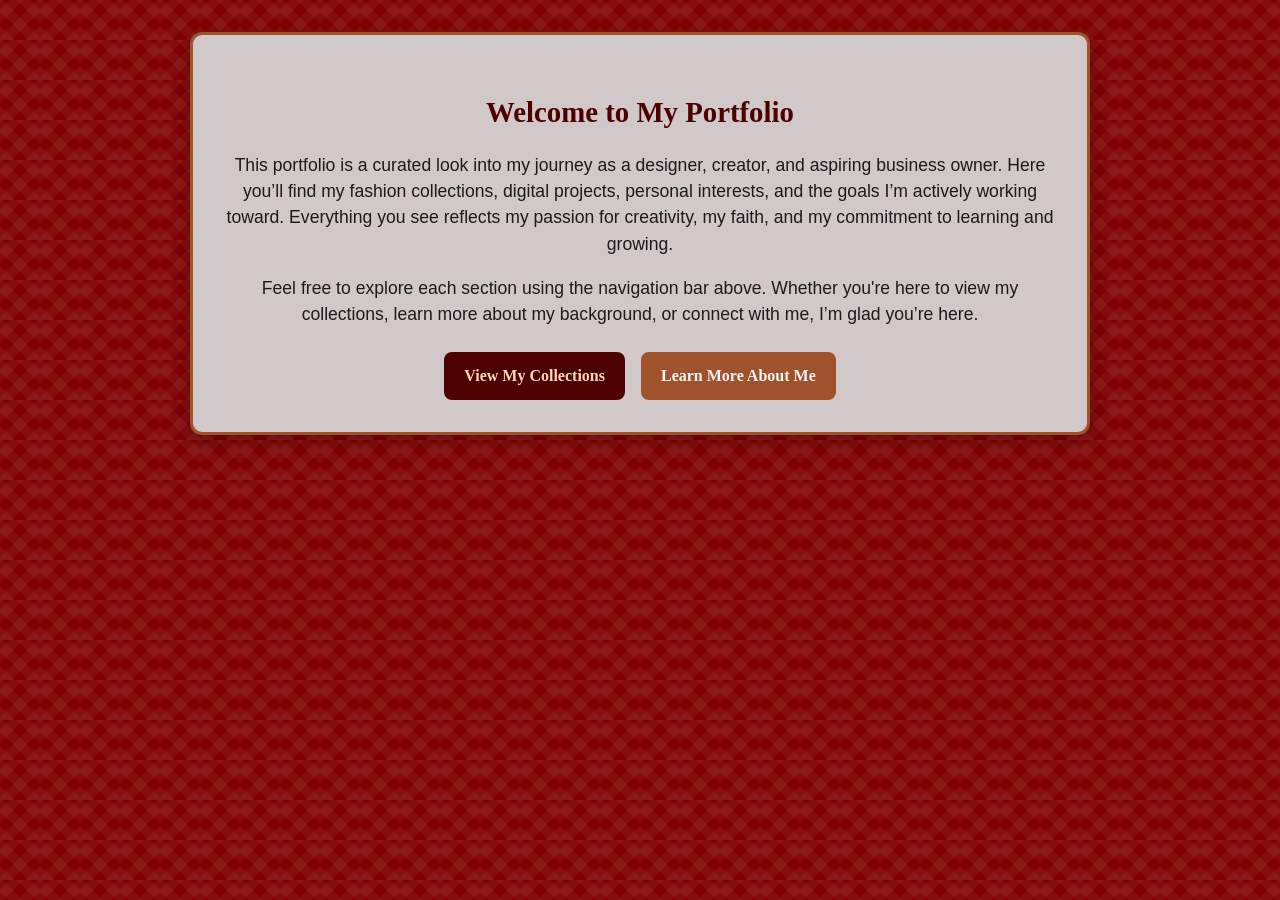
==== commit 5cc68204: "Add files via upload" ====
--- a/index.html
+++ b/index.html
@@ -3,8 +3,8 @@
 <head>
   <meta charset="UTF-8">
   <meta name="viewport" content="width=device-width, initial-scale=1.0">
-  <link rel="stylesheet" href="/css/style.css">
-  <link rel="stylesheet" href="/css/home.css">
+  <link rel="stylesheet" href="css/style.css">
+  <link rel="stylesheet" href="css/home.css">
   <title>Home Page - My Portfolio</title>
 </head>
 <body>
@@ -25,8 +25,8 @@
       </p>
 
       <div class="home-buttons">
-        <a class="cta" href="/pages/projects.html">View My Collections</a>
-        <a class="cta secondary" href="/pages/about.html">Learn More About Me</a>
+        <a class="cta" href="pages/projects.html">View My Collections</a>
+        <a class="cta secondary" href="pages/about.html">Learn More About Me</a>
       </div>
     </section>
 
--- a/css/style.css
+++ b/css/style.css
@@ -1,19 +1,29 @@
-/* -------------------- GLOBAL STYLES -------------------- */
-
-@import url('https://fonts.googleapis.com/css2?family=Playfair+Display:wght@400;600;700&family=Montserrat:wght@300;400;600&display=swap');
-:root{
-  --bg-dark:#4b0000;
-  --bg-accent:#6b0000;
-  --panel:#d1c8c9;
-  --muted:#a0522d;
-  --accent:#ffd9b3;
-  --text:#1b1b1b;
-  --text-light:#f5f5f5;
+/* -----------------------------------------------------------
+   GLOBAL VARIABLES (Color Scheme + Layout)
+----------------------------------------------------------- */
+:root {
+  --bg-dark: #800000;
+  --bg-accent: #4d0000;
+  --panel: #d1c8c9;
+  --muted: #a0522d;
+  --accent: #ffd9b3;
+  --text-light: #f5f5f5;
+  --text-dark: #1b1b1b;
   --focus: #ffb366;
-  --bg-pattern: rgba(255, 255, 255, 0.05);
   --max-width: 900px;
 }
+
+/* -----------------------------------------------------------
+   BASE STYLES
+----------------------------------------------------------- */
+* {
+  box-sizing: border-box;
+}
+
 body {
+  margin: 0;
+  padding: 0;
+  font-family: "Montserrat", sans-serif;
   background-color: var(--bg-dark);
   background-image: repeating-linear-gradient(
       45deg,
@@ -30,296 +40,233 @@
       transparent 20px
     );
   background-size: 40px 40px;
-  color: #f5f5f5;
-  font-family: "Montserrat", sans-serif;
-  margin: 0;
-  padding: 0;
-}
-
-/* -------------------- NAV BAR -------------------- */
-
-nav {
+  color: var(--text-light);
+  line-height: 1.5;
+}
+
+img {
+  max-width: 100%;
+  display: block;
+  border-radius: 12px;
+}
+
+/* Skip link for accessibility */
+.skip-link {
+  position: absolute;
+  left: -999px;
+  top: auto;
+  width: 1px;
+  height: 1px;
+  overflow: hidden;
+}
+
+.skip-link:focus {
+  left: 1rem;
+  top: 1rem;
+  width: auto;
+  height: auto;
+  padding: 0.5rem 0.75rem;
+  background: var(--accent);
+  color: var(--bg-dark);
+  border-radius: 6px;
+  z-index: 9999;
+}
+
+/* -----------------------------------------------------------
+   NAVIGATION BAR + DROPDOWN
+----------------------------------------------------------- */
+.site-nav {
+  background-color: var(--bg-accent);
+  padding: 10px 0;
+  border-bottom: 3px solid var(--accent);
   position: sticky;
   top: 0;
   z-index: 1000;
-  background-color: #4d0000;
-  border-bottom: 3px solid #ffd9b3;
-  padding: 10px 0;
   box-shadow: 0 2px 8px rgba(0,0,0,0.4);
 }
 
-nav ul {
+.site-nav > ul {
   list-style: none;
   display: flex;
+  gap: 25px;
   justify-content: center;
-  gap: 25px;
-  padding: 0;
+  padding: 10px 0;
   margin: 0;
 }
 
-nav a {
-  color: #ffd9b3;
+.site-nav a,
+.dropdown-btn {
+  color: var(--accent);
   text-decoration: none;
+  font-family: "Playfair Display", serif;
+  font-size: 1.1rem;
   font-weight: 600;
-  font-size: 1.1rem;
-  transition: 0.3s;
-  font-family: "Playfair Display", serif;
-}
-
-nav a:hover {
+  padding: 0.25rem 0.5rem;
+  border-radius: 4px;
+}
+
+/* Hover + focus states */
+.site-nav a:hover,
+.site-nav a:focus-visible,
+.dropdown-btn:hover,
+.dropdown-btn:focus-visible {
   color: white;
-  text-shadow: 0 0 8px #ffd9b3;
-}
-
-/* -------------------- HEADER -------------------- */
-
-header {
+  text-shadow: 0 0 8px var(--accent);
+  outline: 3px solid var(--focus);
+  outline-offset: 3px;
+}
+
+/* Dropdown container */
+.dropdown {
+  position: relative;
+}
+
+/* Dropdown button */
+.dropdown-btn {
+  background: none;
+  border: none;
+  cursor: pointer;
+}
+
+/* Dropdown menu */
+.dropdown-menu {
+  position: absolute;
+  top: 2.2rem;
+  left: 0;
+  background-color: var(--bg-accent);
+  border: 2px solid var(--accent);
+  border-radius: 8px;
+  list-style: none;
+  padding: 0.5rem 0;
+  margin: 0;
+  display: none;
+  min-width: 160px;
+  box-shadow: 0 6px 18px rgba(0,0,0,0.4);
+}
+
+/* Show dropdown */
+.dropdown:hover .dropdown-menu,
+.dropdown:focus-within .dropdown-menu {
+  display: block;
+}
+
+.dropdown-menu a {
+  display: block;
+  padding: 0.5rem 1rem;
+  color: var(--accent);
+  text-decoration: none;
+}
+
+.dropdown-menu a:hover,
+.dropdown-menu a:focus-visible {
+  background-color: var(--bg-dark);
+  color: white;
+}
+
+/* -----------------------------------------------------------
+   HEADER
+----------------------------------------------------------- */
+.site-header {
   text-align: center;
   padding: 20px 0;
 }
 
-h1, h2 {
-  font-family: "Playfair Display", serif;
-  color: #ffd9b3;
+.site-title {
+  font-family: "Playfair Display", serif;
+  color: var(--accent);
   margin: 10px 0;
-}
-
-.header-img img {
-  width: 400px;
+  font-size: 3rem;
+  text-align: center;
+  text-shadow: 0 0 8px var(--accent)
+}
+.site-subtitle {
+  font-family: "Playfair Display", serif;
+  color: var(--accent);
+  margin: 10px 0;
+  font-size: 1.5rem;
+  text-align: center;
+  text-shadow: 0 0 8px var(--accent)
+}
+.hero-img {
+  display:inline-block;
   border-radius: 15px;
-  border: 4px double #ffd9b3;
+  border: 4px double var(--accent);
   box-shadow: 0 0 20px rgba(255, 217, 179, 0.4);
   margin-top: 20px;
-}
-
-/* -------------------- SECTION DECOR -------------------- */
-
+  max-width: 70%;
+}
+
+/* -----------------------------------------------------------
+   PAGE SECTIONS
+----------------------------------------------------------- */
 section {
-  border: 3px solid #a0522d;
+  background-color: var(--panel);
+  border: 3px solid var(--muted);
   border-radius: 12px;
   padding: 20px;
   margin: 30px auto;
-  background-color: #d1c8c9;
-  box-shadow: 0 0 15px rgba(0, 0, 0, 0.3);
-  max-width: 900px;
-}
-
-section h3, section h4 {
-  font-family: "Playfair Display", serif;
-  color: #b35900;
-}
-
-/* -------------------- REMOVE BULLET POINTS -------------------- */
-
-ul, ol {
-  list-style: none;
-  padding-left: 0;
-}
-
-ul li, ol li {
-  padding: 6px 0;
-  border-bottom: 1px solid rgba(255,255,255,0.2);
-}
-
-ul li:last-child, ol li:last-child {
-  border-bottom: none;
-}
-
-/* -------------------- TABLE DECOR -------------------- */
-
-table {
-  width: 90%;
-  margin: 40px auto;
-  border-collapse: collapse;
-  background-color: rgba(255,255,255,0.05);
-  border: 3px solid #a0522d;
-  border-radius: 12px;
-  overflow: hidden;
-  box-shadow: 0 0 15px rgba(0,0,0,0.4);
-}
-
-caption {
-  font-family: "Playfair Display", serif;
-  font-size: 1.5rem;
-  color: #ffd9b3;
-  padding: 10px;
-}
-
-th, td {
-  padding: 15px;
-  border-bottom: 1px solid rgba(255,255,255,0.2);
-  text-align: left;
-}
-
-th {
-  background-color: rgba(255,217,179,0.15);
-  color: #ffd9b3;
-  font-weight: 700;
-  font-family: "Playfair Display", serif;
-}
-
-tr:hover {
-  background-color: rgba(255,217,179,0.1);
-}
-
-/* -------------------- FOOTER -------------------- */
-
-footer {
-  text-align: center;
-  padding: 20px;
-  color: #ffd9b3;
-  font-family: "Playfair Display", serif;
-}
-
-footer a {
-  color: #ffd9b3;
-  text-decoration: none;
-  font-weight: bold;
-}
-
+  max-width: var(--max-width);
+  color: var(--text-dark);
+  box-shadow: 0 0 15px rgba(0,0,0,0.3);
+  text-align: center;
+}
+
+section h1,
+section h2,
 section h3,
 section h4 {
-  text-align: center;
-  width: 100%;
-  display: block;
-}
-#interests-skills ul,
-#interests-skills ol {
-  margin: 0 auto;
-  width: 60%;
-  text-align: left;
-}
-
-/* Reset and base */
-*{box-sizing:border-box}
-html,body{height:100%}
-body{
-  margin:0;
-  font-family: "Montserrat", sans-serif;
-  background-color:var(--bg-dark);
-  color:var(--text-light);
-  line-height:1.45;
-  -webkit-font-smoothing:antialiased;
-  -moz-osx-font-smoothing:grayscale;
-}
-
-/* Skip link */
-.skip-link{
-  position:absolute;
-  left:-999px;
-  top:auto;
-  width:1px;
-  height:1px;
-  overflow:hidden;
-}
-.skip-link:focus{
-  left:1rem;
-  top:1rem;
-  width:auto;
-  height:auto;
-  padding:.5rem .75rem;
-  background:var(--accent);
-  color:var(--bg-dark);
-  border-radius:6px;
-  z-index:9999;
-}
-
-/* Nav */
-.site-nav{
-  background-color:var(--bg-accent);
-  border-bottom:3px solid var(--accent);
-  position:sticky;
-  top:0;
-  z-index:1000;
-}
-.site-nav ul{
-  display:flex;
-  gap:1rem;
-  justify-content:center;
-  list-style:none;
-  margin:0;
-  padding:.75rem;
-}
-.site-nav a{
-  color:var(--accent);
-  text-decoration:none;
-  font-family:"Playfair Display",serif;
-  font-weight:600;
-  padding:.25rem .5rem;
-  border-radius:4px;
-}
-.site-nav a:focus,
-.site-nav a:hover{
-  outline:3px solid rgba(255,217,179,0.15);
-  color:var(--text-light);
-  box-shadow:0 0 8px rgba(255,217,179,0.12);
-}
-
-/* Header */
-.site-header{ text-align:center; padding:1rem 0; }
-.site-title{ font-family:"Playfair Display",serif; color:var(--accent); margin:.25rem 0; }
-.site-subtitle{ color:var(--accent); margin:0; font-weight:400; }
-
-/* Panels / sections */
-main{ max-width:var(--max-width); margin:1.5rem auto; padding:0 1rem; }
-section, .intro, .quick-links{
-  background:var(--panel);
-  color:var(--text);
-  border:3px solid var(--muted);
-  border-radius:12px;
-  padding:1rem;
-  box-shadow:0 6px 18px rgba(0,0,0,0.25);
-}
-
-/* Focus visible for keyboard users */
-:focus{ outline:none }
-a:focus-visible, button:focus-visible, .project-link:focus-visible{
-  outline:3px solid var(--focus);
-  outline-offset:3px;
-  border-radius:6px;
-}
-
-/* Modal */
-.modal{
-  position:fixed;
-  inset:0;
-  display:flex;
-  align-items:center;
-  justify-content:center;
-  background:rgba(0,0,0,0.6);
-  padding:1rem;
-  visibility:hidden;
-  opacity:0;
-  transition:opacity .18s ease, visibility .18s;
-}
-.modal[aria-hidden="false"]{ visibility:visible; opacity:1; }
-.modal-content{
-  background:var(--panel);
-  color:var(--text);
-  padding:1rem;
-  border-radius:10px;
-  max-width:720px;
-  width:100%;
-  box-shadow:0 10px 30px rgba(0,0,0,0.5);
-}
-.modal-close{
-  background:transparent;
-  border:0;
-  font-size:1.6rem;
-  float:right;
-  color:var(--muted);
-}
-
-/* Footer */
-.site-footer{ text-align:center; color:var(--accent); padding:1rem; }
-
-/* Respect reduced motion */
-@media (prefers-reduced-motion: reduce){
-  *{ transition:none !important; animation:none !important; }
-}
-
-/* Responsive tweaks */
-@media (max-width:520px){
-  .gallery-item img{ height:160px; }
-  .site-nav ul{ gap:.5rem; flex-wrap:wrap; }
+  font-family: "Playfair Display", serif;
+  color: var(--bg-accent);
+  text-align: center;
+  font-size: 1.8rem;
+  margin-bottom: 15px;
+}
+/* -----------------------------------------------------------
+   FOOTER
+----------------------------------------------------------- */
+.site-footer {
+  text-align: center;
+  padding: 20px;
+  color: var(--accent);
+  font-family: "Playfair Display", serif;
+  background-color: var(--bg-accent);
+  border-top: 3px solid var(--accent);
+  position: sticky;
+  top: 0;
+  z-index: 1000;
+  box-shadow: 0 2px 8px rgba(0,0,0,0.4);
+}
+.site-footer a {
+  color: var(--accent);
+  text-decoration: none;
+}
+.site-footer a:hover,
+.site-footer a:focus-visible {
+  text-decoration: underline;
+  outline: 3px solid var(--focus);
+  outline-offset: 3px;
+}
+
+/* -----------------------------------------------------------
+   REDUCED MOTION
+----------------------------------------------------------- */
+@media (prefers-reduced-motion: reduce) {
+  * {
+    transition: none !important;
+    animation: none !important;
+  }
+}
+
+/* -----------------------------------------------------------
+   RESPONSIVE
+----------------------------------------------------------- */
+@media (max-width: 520px) {
+  .gallery-item img {
+    height: 160px;
+  }
+
+  .site-nav > ul {
+    gap: 10px;
+    flex-wrap: wrap;
+  }
 }
--- a/css/home.css
+++ b/css/home.css
@@ -1,3 +1,6 @@
+/* -----------------------------------------------------------
+   HOME INTRO SECTION
+----------------------------------------------------------- */
 .home-intro {
   background-color: var(--panel);
   border: 3px solid var(--muted);
@@ -5,20 +8,18 @@
   padding: 2rem;
   margin: 2rem auto;
   max-width: var(--max-width);
+  color: var(--text-dark);
   box-shadow: 0 6px 18px rgba(0,0,0,0.25);
-  color: var(--text);
 }
 
 .home-intro h2 {
+  text-align: center;
   font-family: "Playfair Display", serif;
   color: var(--bg-accent);
-  text-align: center;
-  margin-bottom: 1rem;
 }
 
 .intro-text {
   font-size: 1.1rem;
-  line-height: 1.6;
   margin-bottom: 1rem;
 }
 
@@ -51,9 +52,4 @@
 .cta.secondary {
   background-color: var(--muted);
   color: var(--text-light);
-}
-
-.cta.secondary:hover,
-.cta.secondary:focus-visible {
-  background-color: var(--bg-dark);
 }
